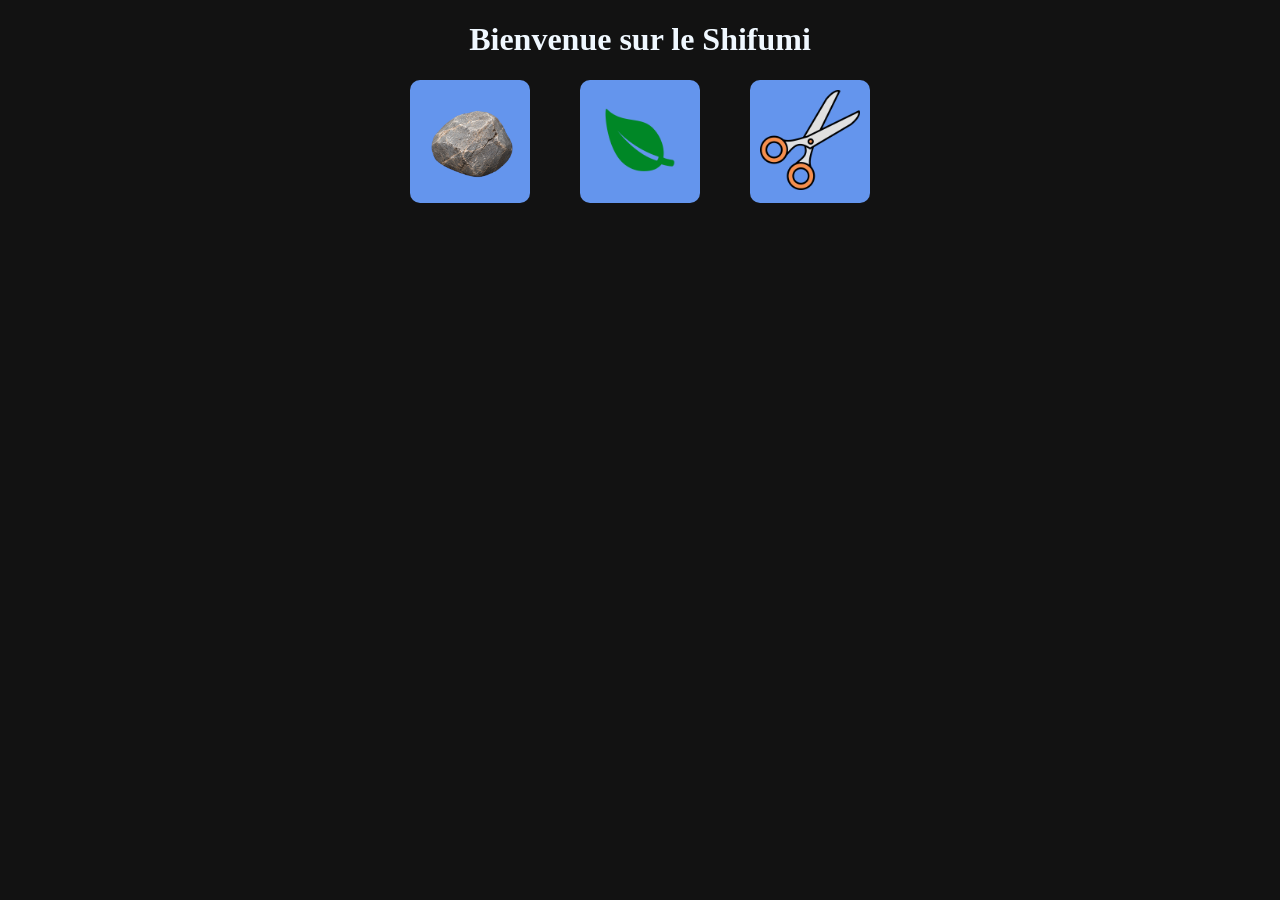
==== index.html @ e4976894 "retrait de l'espace dans le nom index.html" ====
<!DOCTYPE html>
<html lang="fr">
<head>
    <meta charset="UTF-8">
    <meta name="Shifumi" content="width=device-width, initial-scale=1.0">
    <link rel="stylesheet" href="style/style.css">
    <script defer src ="script/app.js"></script>
    <title>Shifumi</title>
</head>
<body>
    <h1>Bienvenue sur le Shifumi</h1>

    <div>
        <button class="choice-btn" aria-label="pierre"  type="button"><img src="image/pierre.png"  alt="image de pierre"  width="100"></button>
        <button class="choice-btn" aria-label="feuille" type="button"><img src="image/feuille.png" alt="image de feuille" width="100"></button>
        <button class="choice-btn" aria-label="ciseaux" type="button"><img src="image/ciseaux.png" alt="image de ciseaux" width="100"></button>
    </div>
    

</body>
</html>
---- style/style.css ----
h1{
    text-align: center;
    color: aliceblue;
    font-family: cursive;
}

body{
    background-color: #121212 ;
    
}

.choice-btn {
    display: inline-block;
    color: white;
    font-weight: bold;
    background-color: cornflowerblue;
    padding: 10px;
    border-radius: 10px;
    border: none;
}

.choice-btn:hover {
    background-color: cornflowerblue;
    color: white;
    font-weight: bold;
    padding: 10px;
    border-radius: 10px;
    border: none;
    cursor: pointer ;
    
    
}

div {
    display: flex;
    justify-content: center;
    gap: 50px;
    color: aqua;
    
}
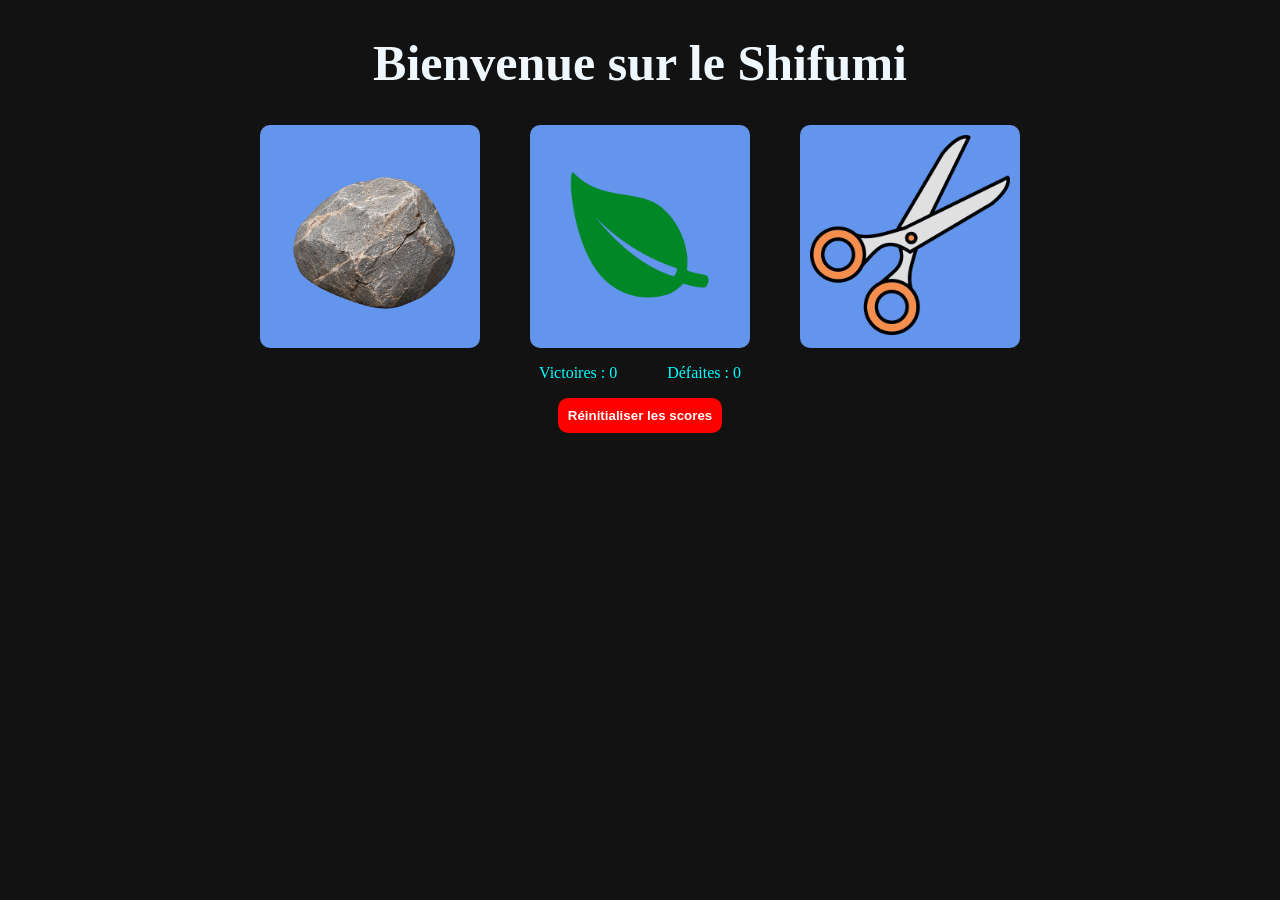
==== commit 901407a4: "ajout des fonctionnalités néssaissaires pour jouer mais moche" ====
--- a/index.html
+++ b/index.html
@@ -11,11 +11,19 @@
     <h1>Bienvenue sur le Shifumi</h1>
 
     <div>
-        <button class="choice-btn" aria-label="pierre"  type="button"><img src="image/pierre.png"  alt="image de pierre"  width="100"></button>
-        <button class="choice-btn" aria-label="feuille" type="button"><img src="image/feuille.png" alt="image de feuille" width="100"></button>
-        <button class="choice-btn" aria-label="ciseaux" type="button"><img src="image/ciseaux.png" alt="image de ciseaux" width="100"></button>
+        <button class="choice-btn" id="btn-pierre"  type="button"><img src="image/pierre.png"  alt="image de pierre"  width="200"></button>
+        <button class="choice-btn" id="btn-feuille" type="button"><img src="image/feuille.png" alt="image de feuille" width="200"></button>
+        <button class="choice-btn" id="btn-ciseaux" type="button"><img src="image/ciseaux.png" alt="image de ciseaux" width="200"></button>
     </div>
-    
+    <div>
+        <p>Victoires : <span id="nb-victoire"></span></p>
+        <p>Défaites : <span id="nb-defaite"></span></p>
+    </div>
+    <div>
+        <button class="reset-btn" id="btn-reset" type="button">Réinitialiser les scores</button>
+    </div>
+
+
 
 </body>
 </html>
--- a/style/style.css
+++ b/style/style.css
@@ -2,6 +2,7 @@
     text-align: center;
     color: aliceblue;
     font-family: cursive;
+    font-size: 50px;
 }
 
 body{
@@ -20,7 +21,7 @@
 }
 
 .choice-btn:hover {
-    background-color: cornflowerblue;
+    background-color: blueviolet;
     color: white;
     font-weight: bold;
     padding: 10px;
@@ -36,5 +37,18 @@
     justify-content: center;
     gap: 50px;
     color: aqua;
+    font-family: cursive;
     
 }
+
+.reset-btn {
+    background-color: red;
+    border: none;
+    color: white;
+    font-weight: bold;
+    padding: 10px;
+    display: flex;
+    justify-content: center;
+    border-radius: 10px;
+
+}
